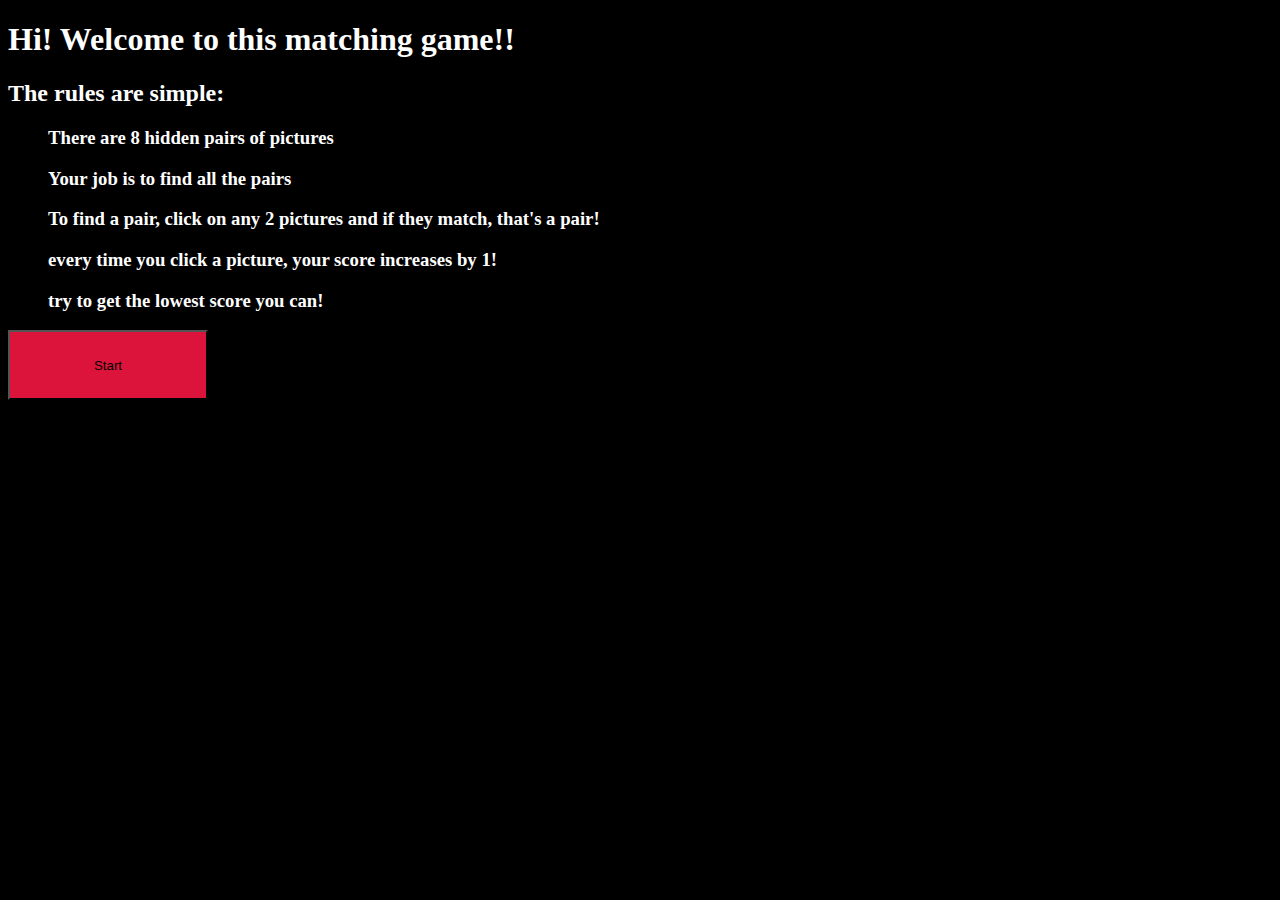
==== MainMenu.html @ 69e9e571 "yes" ====
<!DOCTYPE html>
<html lang="en">
<head>
    <meta charset="UTF-8">
    <meta http-equiv="X-UA-Compatible" content="IE=edge">
    <meta name="viewport" content="width=device-width, initial-scale=1.0">
    <title>Main Menu</title>
    <link rel="stylesheet" href="Main.css">
</head>
<body>
    <h1>
        Hi! Welcome to this matching game!!
    </h1>
    <h2>
        The rules are simple:
    </h2>
    <h3>
        <li>
            <ol>There are 8 hidden pairs of pictures</ol>
            <ol>Your job is to find all the pairs</ol>
            <ol>To find a pair, click on any 2 pictures and if they match, that's a pair!</ol>
            <ol>every time you click a picture, your score increases by 1!</ol>
            <ol>try to get the lowest score you can!</ol>
        </li>
    </h3>
    <button ahref = "">Start</button>
</body>
</html>
---- Main.css ----
body {
    background-color: black;
}

h1 {
    font-family: cursive;
    color: white;
}
h2{
    color: white;
}
h3{
    color: white;
}
button {
    background-color:crimson;
    height: 70px;
    width: 200px;
}
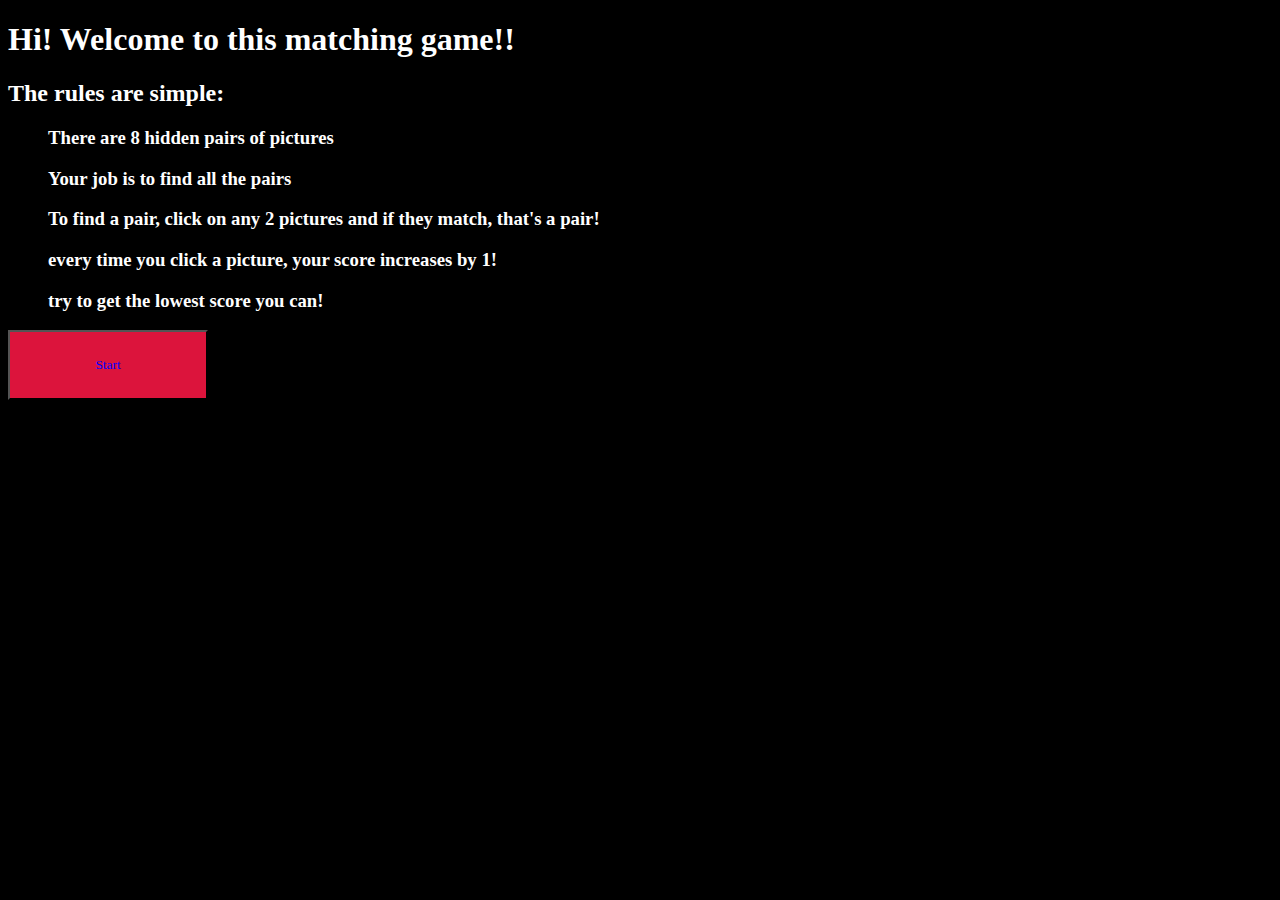
==== commit 81f1d3c6: "yes" ====
--- a/MainMenu.html
+++ b/MainMenu.html
@@ -23,6 +23,12 @@
             <ol>try to get the lowest score you can!</ol>
         </li>
     </h3>
-    <button ahref = "">Start</button>
+    <button id="Button" class="float-left submit-button" >Start</button>
+
+    <script>
+    document.getElementById("Button").onclick = function () {
+        location.href = "game.html";
+    };
+    </script>
 </body>
 </html>--- a/Main.css
+++ b/Main.css
@@ -13,6 +13,9 @@
     color: white;
 }
 button {
+    font-family: cursive;
+    font: optional;
+    color: blue;
     background-color:crimson;
     height: 70px;
     width: 200px;
